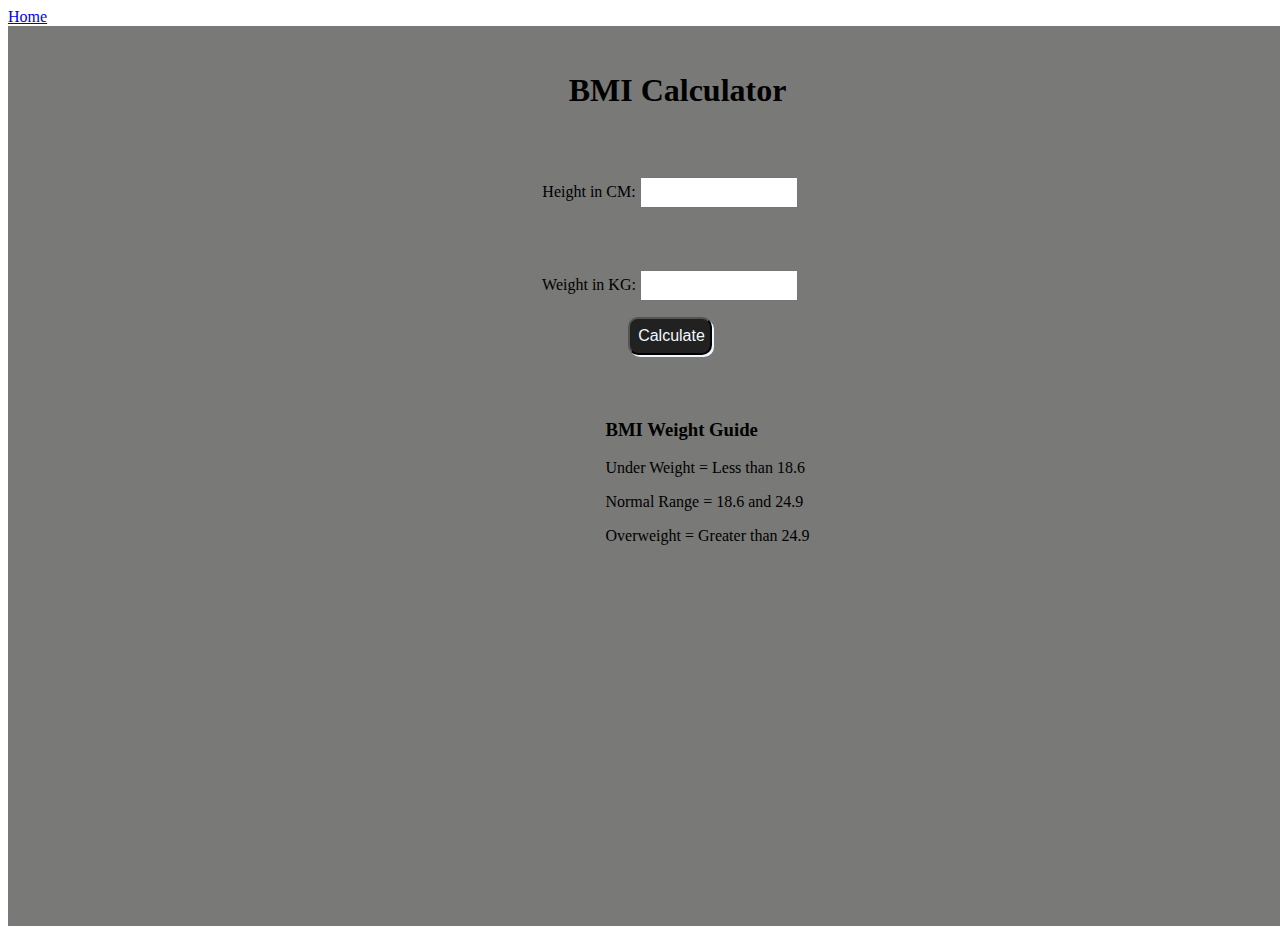
==== JS_BMIindex/index.html @ b255259c "Digital Clock" ====
<!DOCTYPE html>
<html lang="en">
  <head>
    <meta charset="UTF-8" />
    <meta name="viewport" content="width=device-width, initial-scale=1.0" />
    <meta http-equiv="X-UA-Compatible" content="ie=edge" />
    <link rel="stylesheet" href="style.css" />
    <link rel="stylesheet" href="../styles.css" />
    <title>BMI Calculator</title>
  </head>
  <body>
    <nav>
      <a href="/" aria-current="page">Home</a>
    </nav>
    <div class="container">
      <h1>BMI Calculator</h1>
      <form id="form">
        <p><label>Height in CM: </label><input type="text" id="height" /></p>
        <p><label>Weight in KG: </label><input type="text" id="weight" /></p>
        <button id="button">Calculate</button>
        <div id="results"></div>
        <div id="weight-guide">
          <h3>BMI Weight Guide</h3>
          <p>Under Weight = Less than 18.6</p>
          <p>Normal Range = 18.6 and 24.9</p>
          <p>Overweight = Greater than 24.9</p>
        </div>
      </form>
    </div>
  </body>
  <script src="script.js"></script>
</html>
---- JS_BMIindex/style.css ----
.container {
    width: 100%;
    height: 100vh;
    display: flex;
    flex-direction: column;
    align-items: center;
    background-color: #797978;
    padding-left: 30px;
  }
  #height,
  #weight {
    width: 150px;
    height: 25px;
    margin-top: 30px;
  }
  
  #weight-guide {
    margin-left: 75px;
    margin-top: 25px;
  }
  
  #results {
    font-size: 35px;
    margin-left: 90px;
    margin-top: 20px;
    color: rgb(241, 241, 241);
  }
  
  
  h1 {
    padding-left: 15px;
    padding-top: 25px;
    
  }

  #form{
    display: flex;
    flex-direction: column;
    align-items:center;

  }
  #button{
    padding: 3px;
    font-size: medium;
    width: 30%;
    padding:0.5rem ;
    background-color: #212121;
    color: aliceblue;
    font-size: medium;
    border-radius: 10px;
    box-shadow: 2px 2px aliceblue;
  }

  #button:hover{
    scale: 1.1;
    background-color: aliceblue;
    color:#212121;
    box-shadow: 2px 2px black;
  }
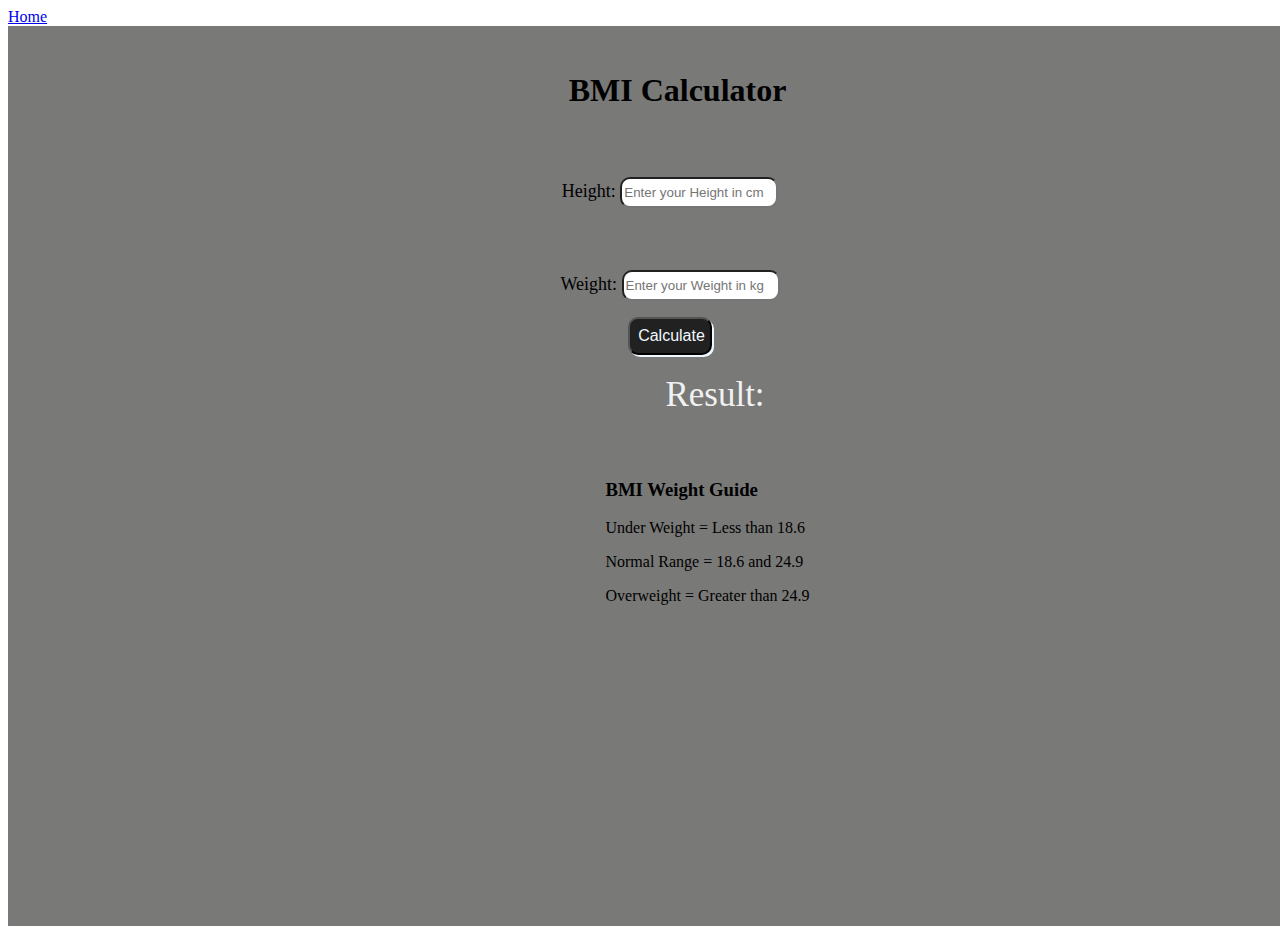
==== commit 45c38290: "JScript" ====
--- a/JS_BMIindex/index.html
+++ b/JS_BMIindex/index.html
@@ -15,10 +15,11 @@
     <div class="container">
       <h1>BMI Calculator</h1>
       <form id="form">
-        <p><label>Height in CM: </label><input type="text" id="height" /></p>
-        <p><label>Weight in KG: </label><input type="text" id="weight" /></p>
+        <p><label id="height_label">Height: </label><input placeholder="Enter your Height in cm" type="text" id="height" /></p>
+        <p><label id="weight_label">Weight: </label><input placeholder="Enter your Weight in kg" type="text" id="weight" /></p>
         <button id="button">Calculate</button>
-        <div id="results"></div>
+        <div id="results">Result:</div>
+        <div id="content"></div>
         <div id="weight-guide">
           <h3>BMI Weight Guide</h3>
           <p>Under Weight = Less than 18.6</p>
--- a/JS_BMIindex/style.css
+++ b/JS_BMIindex/style.css
@@ -20,6 +20,12 @@
   }
   
   #results {
+    font-size: 35px;
+    margin-left: 90px;
+    margin-top: 20px;
+    color: rgb(241, 241, 241);
+  }
+  #content{
     font-size: 35px;
     margin-left: 90px;
     margin-top: 20px;
@@ -57,4 +63,14 @@
     color:#212121;
     box-shadow: 2px 2px black;
   }
-  +  
+  #height{
+    border-radius: 10px;
+  }
+  #weight{
+    border-radius: 10px;
+  }
+  #height_label,#weight_label{
+    font-family: 'Times New Roman', Times, serif;
+    font-size: large;
+  }